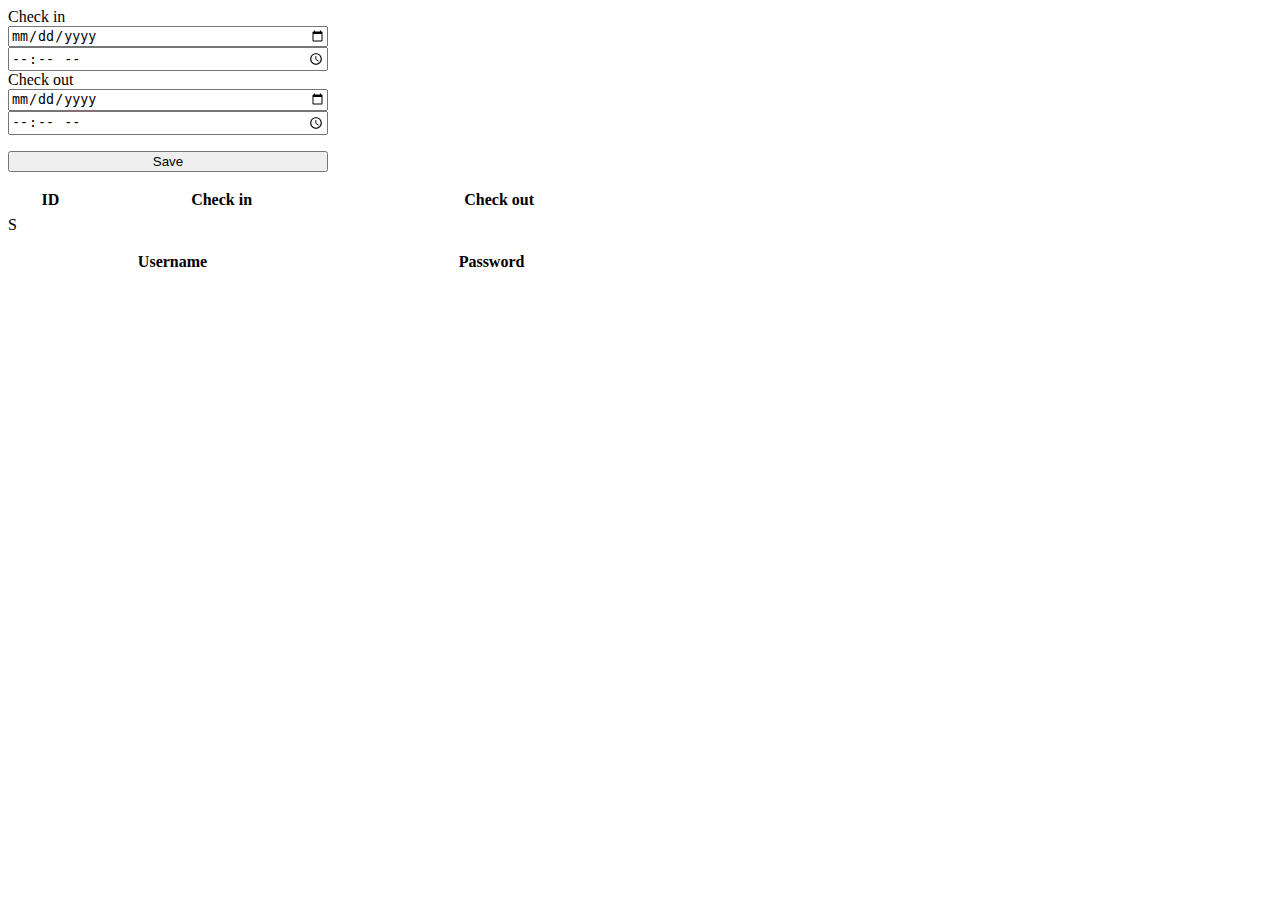
==== src/main/resources/public/index.html @ 27fac8ad "edited the read.me file and corrected the login" ====
<!DOCTYPE html>
<html lang="en" xmlns:th="http://www.w3.org/1999/xhtml">
    <head>
        <meta charset="UTF-8">
        <meta name="viewport"
              content="width=device-width, user-scalable=no, initial-scale=1.0, maximum-scale=1.0, minimum-scale=1.0">
        <meta http-equiv="X-UA-Compatible" content="ie=edge">
        <title>Punchclock Client</title>
        <link rel="stylesheet" type="text/css" href="style.css" />
        <script src="script.js" type="application/javascript"></script>
    </head>
    <body>
        <form id="createEntryForm">
            <label for="checkIn">Check in</label>
            <input type="date" name="checkInDate" id="checkIn" required>
            <input type="time" name="checkInTime" required>
            <label for="checkOut">Check out</label>
            <input type="date" name="checkOutDate" id="checkOut" required>
            <input type="time" name="checkOutTime" required>
            <input type="submit" value="Save" />
        </form>
        <table>
            <thead>
                <tr>
                    <th>ID</th>
                    <th>Check in</th>
                    <th>Check out</th>
                </tr>
            </thead>
            <tbody id="entryDisplay">
                <tr th:each="entry : ${}">
                    <td th:text="${entry.checkIn}"></td>
                    <td th:text="${entry.checkOut}"></td>
                </tr>
            </tbody>
        </table>
        <table>
            <thead>
                <tr>
                    <th>Username</th>
                    <th>Password</th>
                </tr>
            </thead>
            <tbody>
                <tr th:each="user : ${}">
                    <td th:text="${user.username}"></td>
                    <td th:text="${user.password}"></td>
                </tr>
            </tbody>S
        </table>
    </body>
</html>
---- src/main/resources/public/style.css ----
input {
    display: block;
    width: 20rem;
    box-sizing: border-box;
}

input[type='submit'], table {
    margin-top: 1rem;
}

table {
    width: 40rem;
}
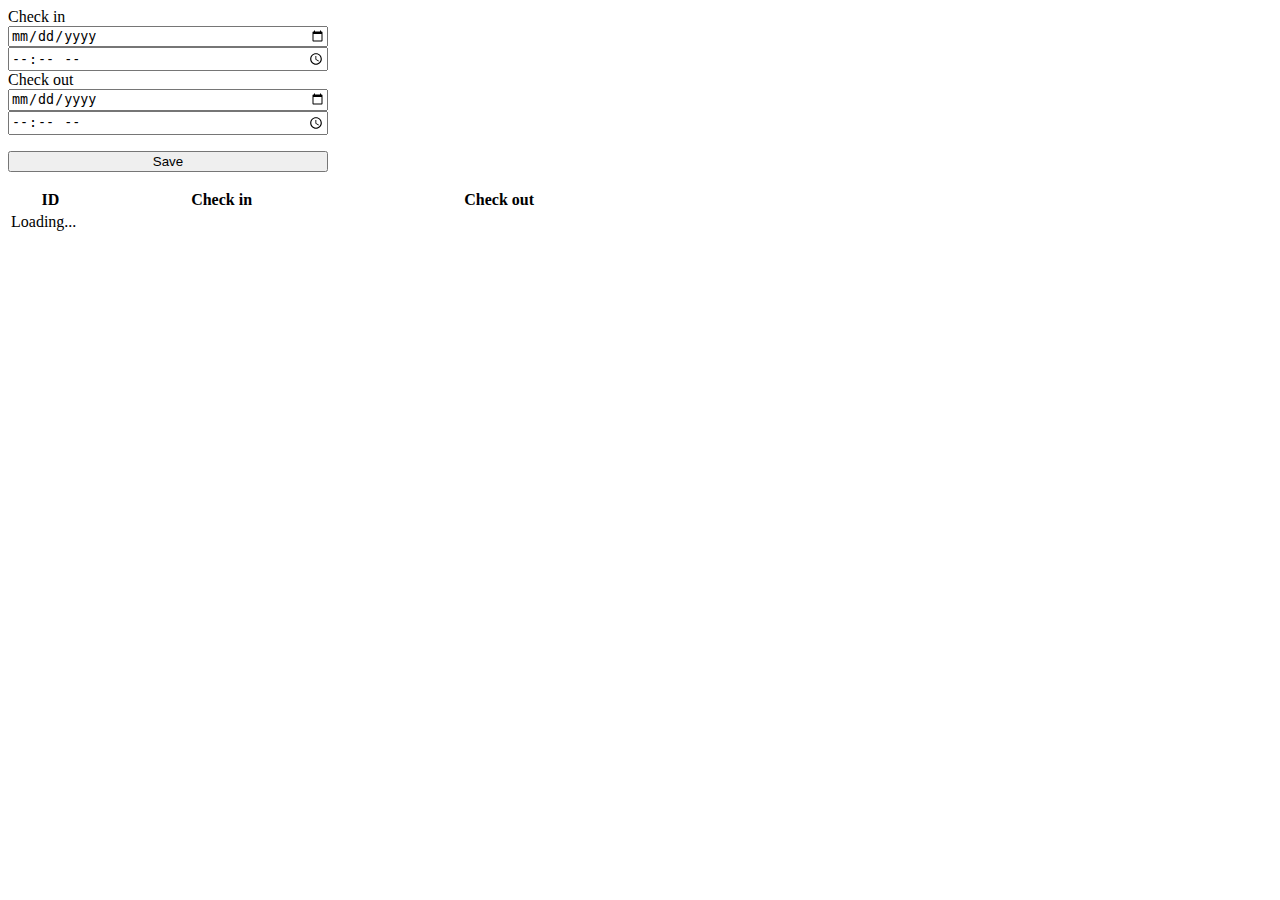
==== commit 3010e550: "Revert "edited the read.me file and corrected the login"" ====
--- a/src/main/resources/public/index.html
+++ b/src/main/resources/public/index.html
@@ -1,5 +1,5 @@
 <!DOCTYPE html>
-<html lang="en" xmlns:th="http://www.w3.org/1999/xhtml">
+<html lang="en">
     <head>
         <meta charset="UTF-8">
         <meta name="viewport"
@@ -28,25 +28,10 @@
                 </tr>
             </thead>
             <tbody id="entryDisplay">
-                <tr th:each="entry : ${}">
-                    <td th:text="${entry.checkIn}"></td>
-                    <td th:text="${entry.checkOut}"></td>
+                <tr>
+                    <td colspan="3">Loading...</td>
                 </tr>
             </tbody>
         </table>
-        <table>
-            <thead>
-                <tr>
-                    <th>Username</th>
-                    <th>Password</th>
-                </tr>
-            </thead>
-            <tbody>
-                <tr th:each="user : ${}">
-                    <td th:text="${user.username}"></td>
-                    <td th:text="${user.password}"></td>
-                </tr>
-            </tbody>S
-        </table>
     </body>
 </html>--- a/src/main/resources/public/style.css
+++ b/src/main/resources/public/style.css
@@ -10,4 +10,4 @@
 
 table {
     width: 40rem;
-}
+}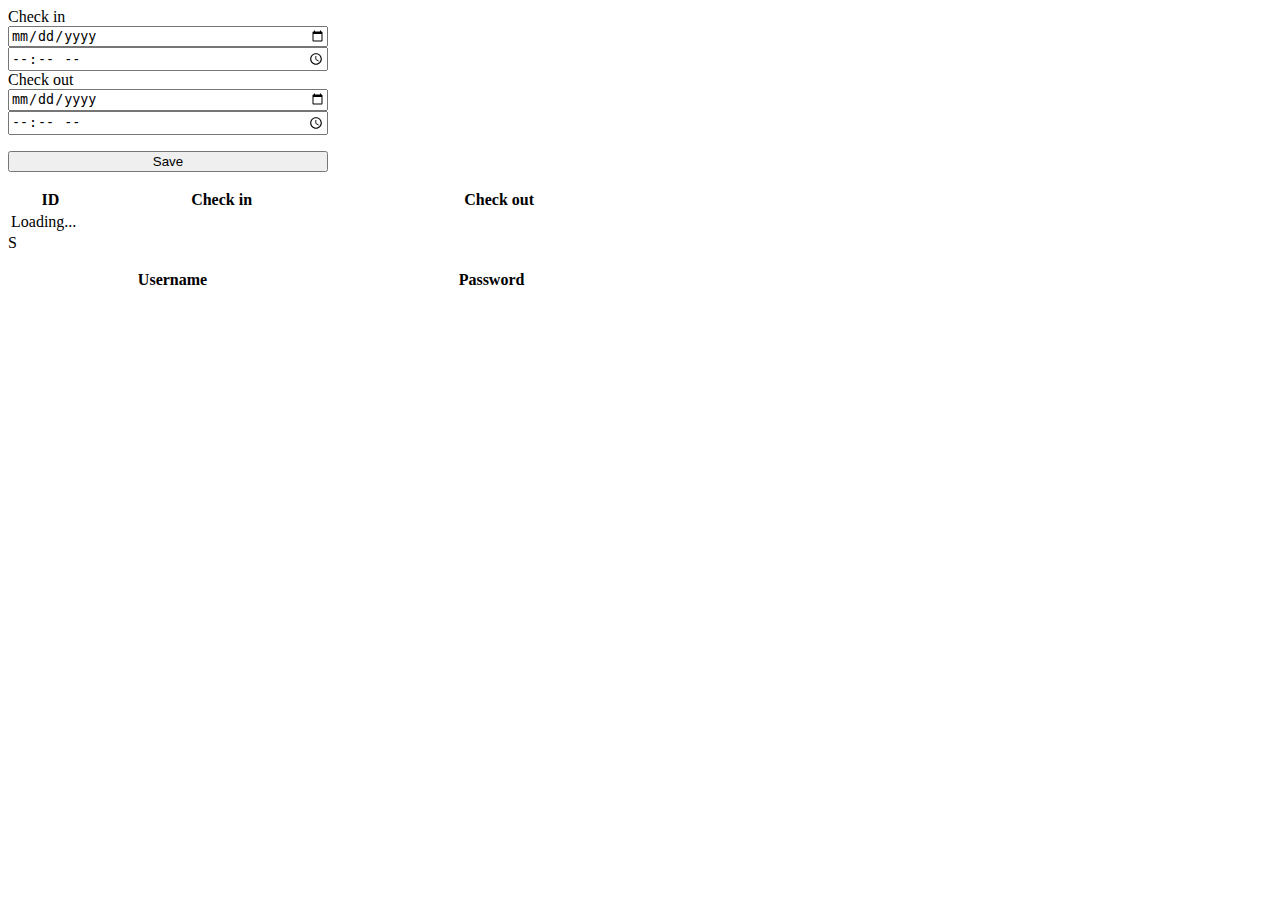
==== commit 680b9cde: "entries are now visible" ====
--- a/src/main/resources/public/index.html
+++ b/src/main/resources/public/index.html
@@ -1,5 +1,5 @@
 <!DOCTYPE html>
-<html lang="en">
+<html lang="en" xmlns:th="http://www.w3.org/1999/xhtml">
     <head>
         <meta charset="UTF-8">
         <meta name="viewport"
@@ -33,5 +33,19 @@
                 </tr>
             </tbody>
         </table>
+        <table>
+            <thead>
+                <tr>
+                    <th>Username</th>
+                    <th>Password</th>
+                </tr>
+            </thead>
+            <tbody id="userdispay">
+                <tr th:each="user : ${}">
+                    <td th:text="${user.username}"></td>
+                    <td th:text="${user.password}"></td>
+                </tr>
+            </tbody>S
+        </table>
     </body>
 </html>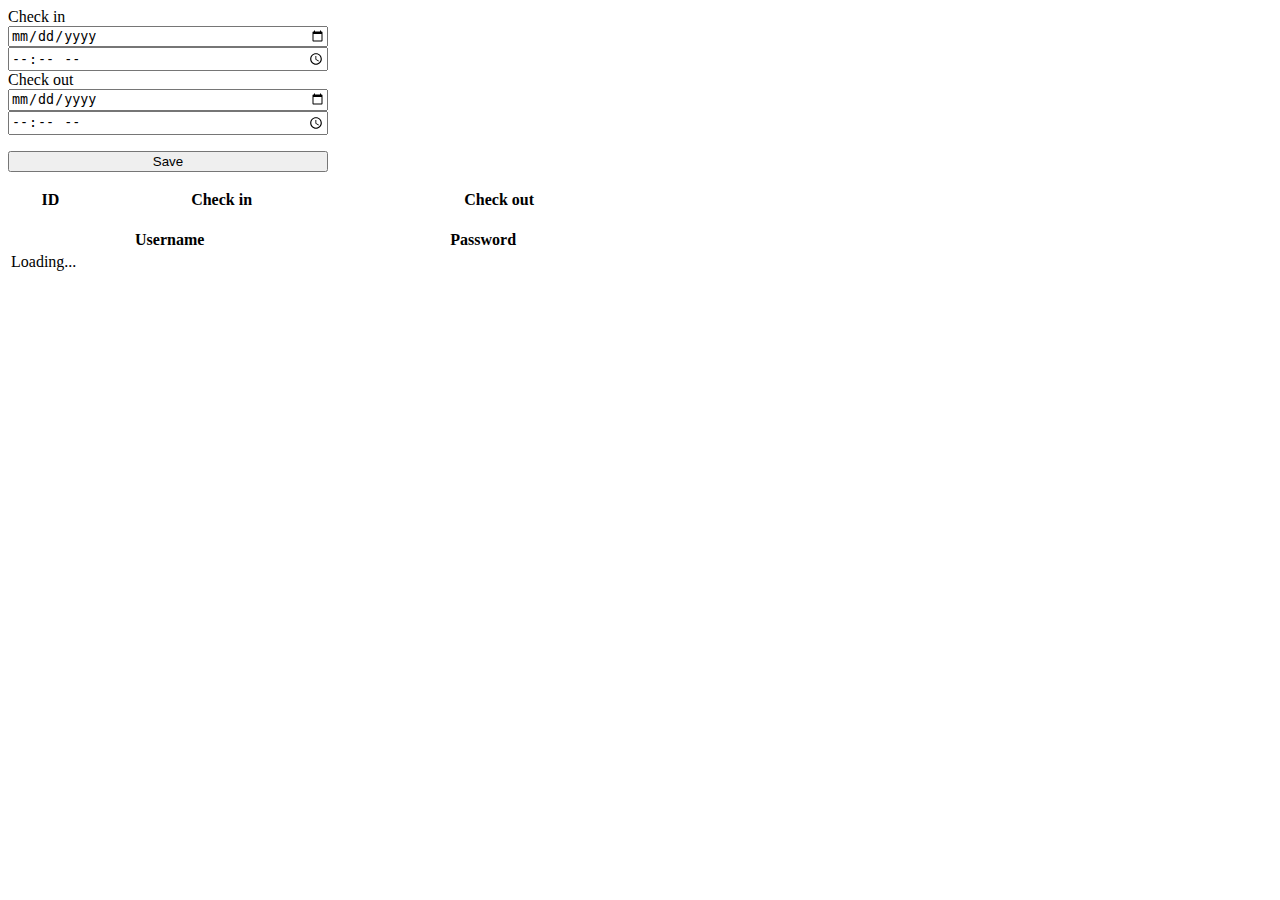
==== commit 8a1dc53c: "added the admin (Loris helped me with this and that i see the users" ====
--- a/src/main/resources/public/index.html
+++ b/src/main/resources/public/index.html
@@ -8,6 +8,8 @@
         <title>Punchclock Client</title>
         <link rel="stylesheet" type="text/css" href="style.css" />
         <script src="script.js" type="application/javascript"></script>
+        <script src="user.js" type="application/javascript"></script>
+
     </head>
     <body>
         <form id="createEntryForm">
@@ -38,14 +40,14 @@
                 <tr>
                     <th>Username</th>
                     <th>Password</th>
+                    <th></th>
                 </tr>
             </thead>
-            <tbody id="userdispay">
-                <tr th:each="user : ${}">
-                    <td th:text="${user.username}"></td>
-                    <td th:text="${user.password}"></td>
-                </tr>
-            </tbody>S
+            <tbody id="userDisplay">
+            <tr>
+                <td colspan="3">Loading...</td>
+            </tr>
+            </tbody>
         </table>
     </body>
 </html>